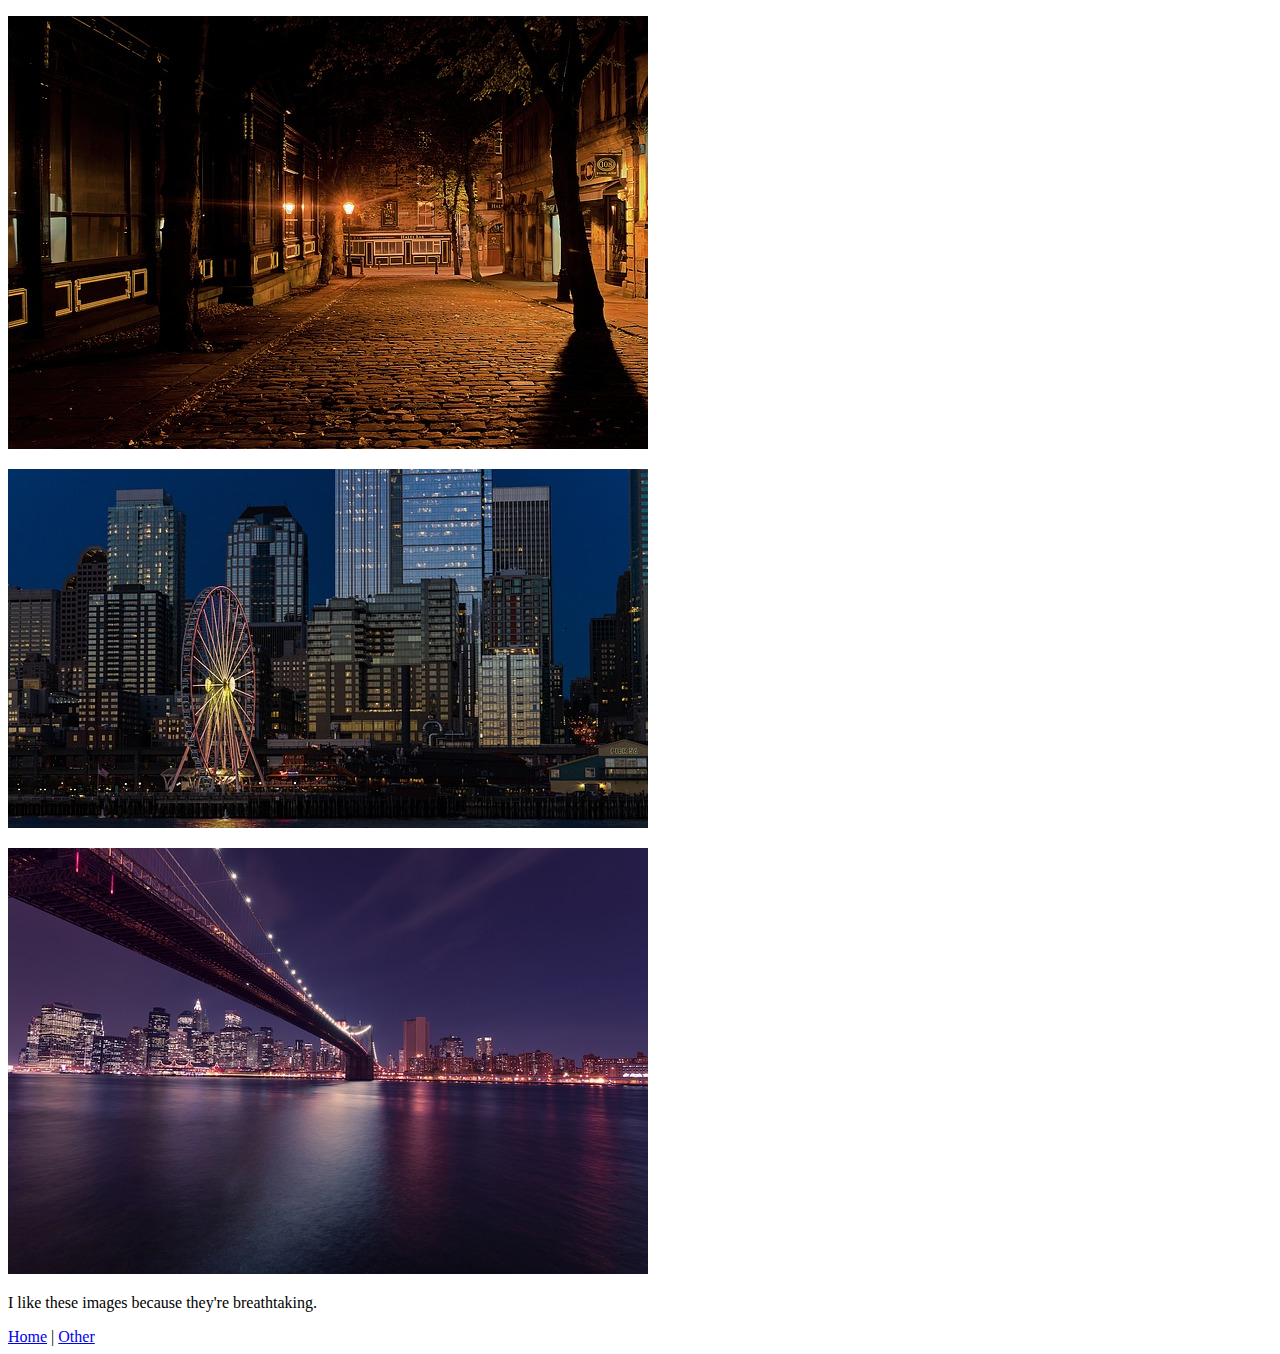
==== Exercise1.2.html @ 77d4a45e "Brand new website" ====
<!DOCTYPE html>
<html>
<head>
	<title>Images</title>
</head>
<body>
	<p><img src="images/city-89197_640.jpg"></p>
	<p><img src="images/cityscape-4292702_640.jpg"></p>
	<p><img src="images/new-york-city-336475_640.jpg"></p>
	<p>I like these images because they're breathtaking.</p>
</body>
<footer><nav><a href="Exercise1.1.html">Home</a> | <a href="Exercise1.3.html">Other</a></nav></footer>
</html>
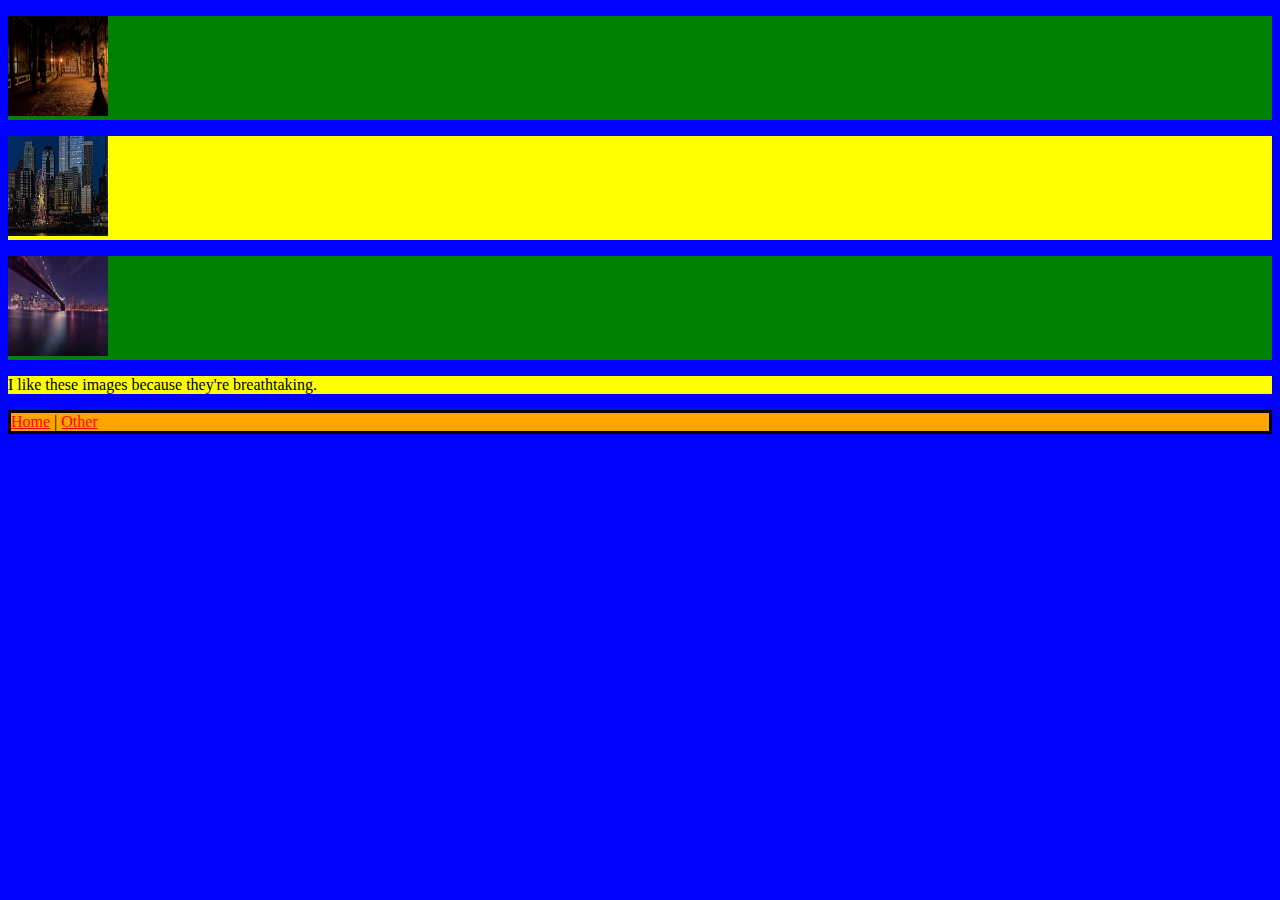
==== commit 1f2b1074: "Add files via upload" ====
--- a/Exercise1.2.html
+++ b/Exercise1.2.html
@@ -1,4 +1,5 @@
 <!DOCTYPE html>
+<link href="MyStyles.css" rel=stylesheet>
 <html>
 <head>
 	<title>Images</title>
@@ -9,5 +10,5 @@
 	<p><img src="images/new-york-city-336475_640.jpg"></p>
 	<p>I like these images because they're breathtaking.</p>
 </body>
-<footer><nav><a href="Exercise1.1.html">Home</a> | <a href="Exercise1.3.html">Other</a></nav></footer>
+<footer><nav><a href="index.html">Home</a> | <a href="Exercise1.3.html">Other</a></nav></footer>
 </html>
--- a/MyStyles.css
+++ b/MyStyles.css
@@ -0,0 +1,50 @@
+/*
+	Comment
+*/
+
+a { /* Comment */ color: /* Comment */ Red; }
+
+.TestClass {
+	color: Black;
+	background-color: White;
+	text-align: left;
+}
+
+body {
+  background-color: blue;
+}
+
+header {
+	font-family: monospace;
+}
+
+p:nth-of-type(2n){
+    background-color: yellow;
+}
+
+p:nth-of-type(2n+1) {
+	background-color: green;
+}
+
+ul {
+  list-style-type: square;
+}
+
+ol {
+	list-style-type: lower-alpha;
+}
+
+nav {
+	border-style: solid;
+  border-width: medium;
+  background-color: orange;
+}
+
+a:hover {
+  background-color: white;
+}
+
+img {
+    width: 100px;
+    height: 100px;
+}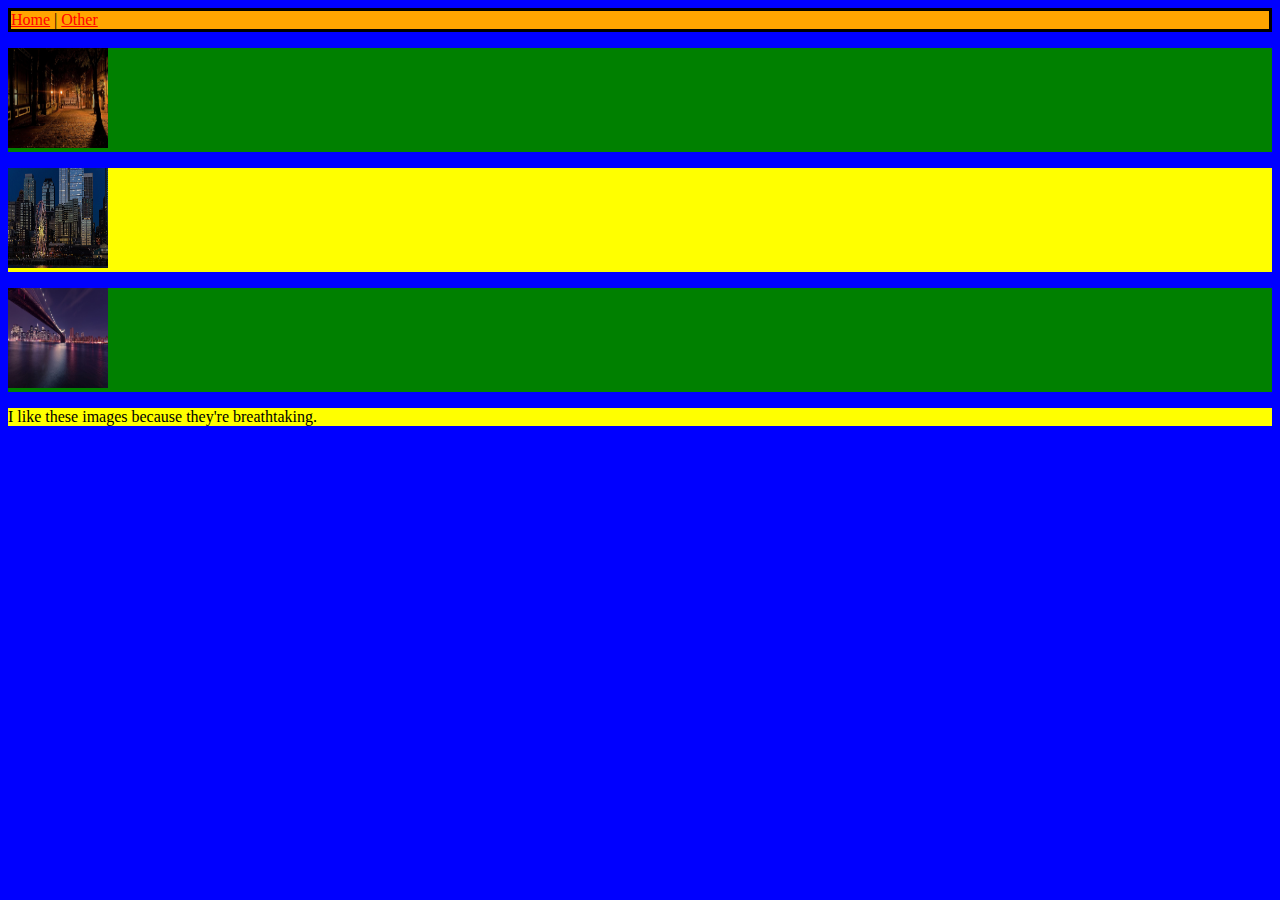
==== commit 3c3b7654: "Attempt at fixing validation errors" ====
--- a/Exercise1.2.html
+++ b/Exercise1.2.html
@@ -1,14 +1,15 @@
 <!DOCTYPE html>
-<link href="MyStyles.css" rel=stylesheet>
-<html>
-<head>
-	<title>Images</title>
-</head>
-<body>
-	<p><img src="images/city-89197_640.jpg"></p>
-	<p><img src="images/cityscape-4292702_640.jpg"></p>
-	<p><img src="images/new-york-city-336475_640.jpg"></p>
-	<p>I like these images because they're breathtaking.</p>
-</body>
-<footer><nav><a href="index.html">Home</a> | <a href="Exercise1.3.html">Other</a></nav></footer>
+<html lang="en">
+	<head>
+		<title>Images</title>
+		<link href="MyStyles.css" rel=stylesheet>
+	</head>
+	<footer><nav><a href="index.html">Home</a> | <a href="Exercise1.3.html">Other</a></nav></footer>
+	
+	<body>
+		<p><img src="images/city-89197_640.jpg" alt="City Image"></p>
+		<p><img src="images/cityscape-4292702_640.jpg" alt="City Image"></p>
+		<p><img src="images/new-york-city-336475_640.jpg" alt="City Image"></p>
+		<p>I like these images because they're breathtaking.</p>
+	</body>
 </html>
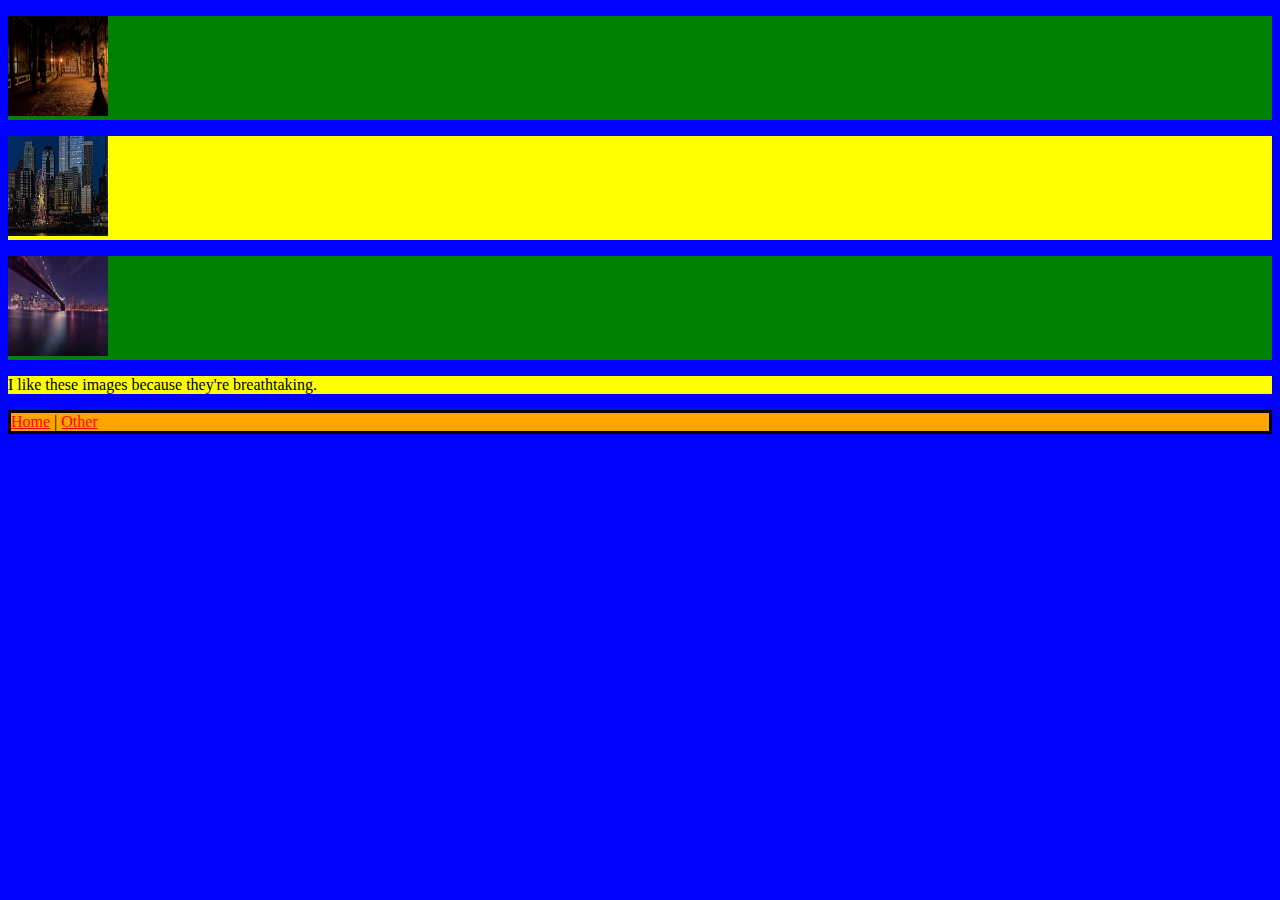
==== commit 984e5288: "Attempt at fixing validation errors" ====
--- a/Exercise1.2.html
+++ b/Exercise1.2.html
@@ -3,13 +3,13 @@
 	<head>
 		<title>Images</title>
 		<link href="MyStyles.css" rel=stylesheet>
-	</head>
-	<footer><nav><a href="index.html">Home</a> | <a href="Exercise1.3.html">Other</a></nav></footer>
-	
+	</head>	
 	<body>
 		<p><img src="images/city-89197_640.jpg" alt="City Image"></p>
 		<p><img src="images/cityscape-4292702_640.jpg" alt="City Image"></p>
 		<p><img src="images/new-york-city-336475_640.jpg" alt="City Image"></p>
 		<p>I like these images because they're breathtaking.</p>
 	</body>
+	
+	<footer><nav><a href="index.html">Home</a> | <a href="Exercise1.3.html">Other</a></nav>
 </html>
